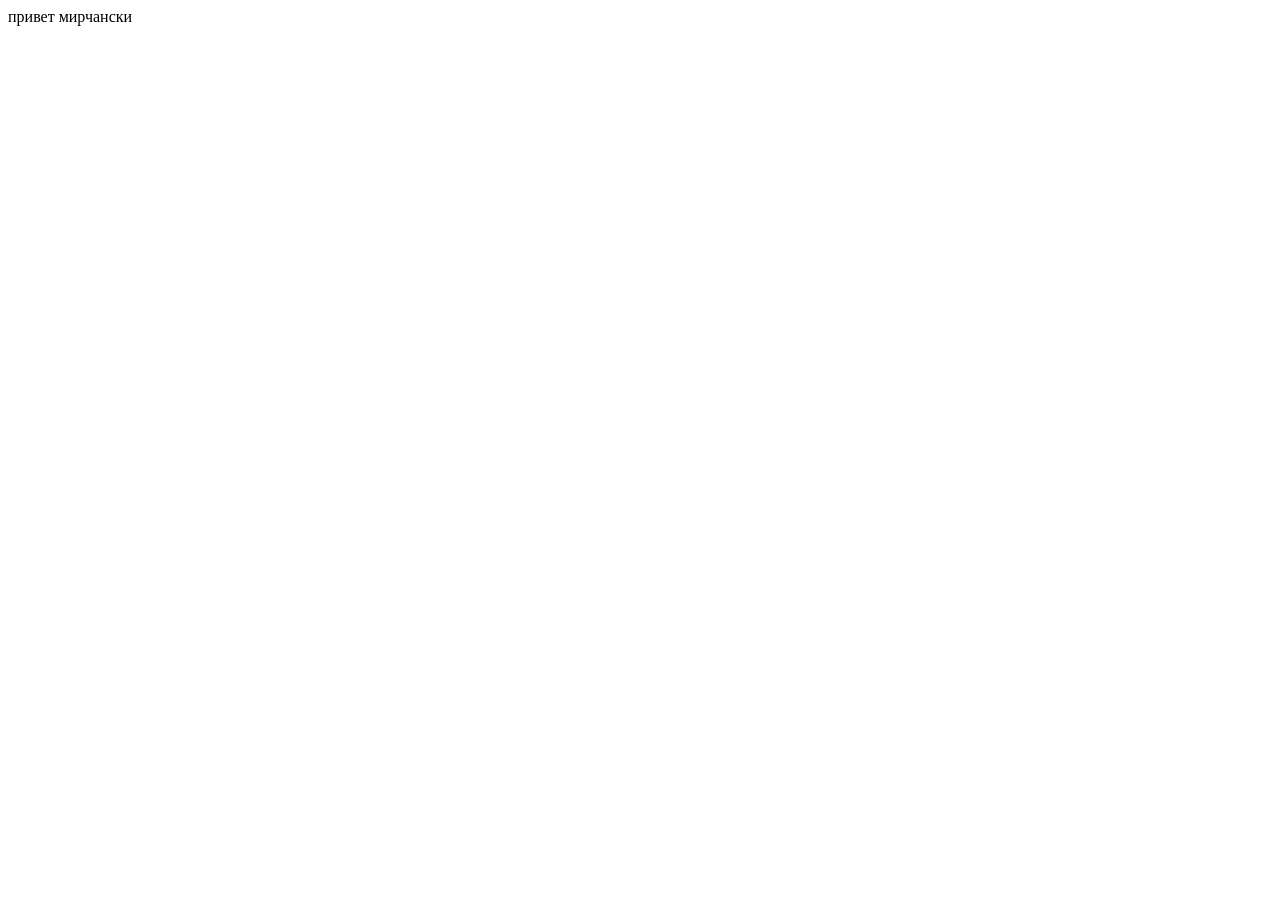
==== test/testemmet.html @ 42129666 "new div" ====
<!DOCTYPE html>
<html lang="en">
<head>
    <meta charset="UTF-8">
    <meta name="viewport" content="width=device-width, initial-scale=1.0">
    <title>Document</title>
</head>
<body>
    <div>привет мирчански</div>
</body>
</html>
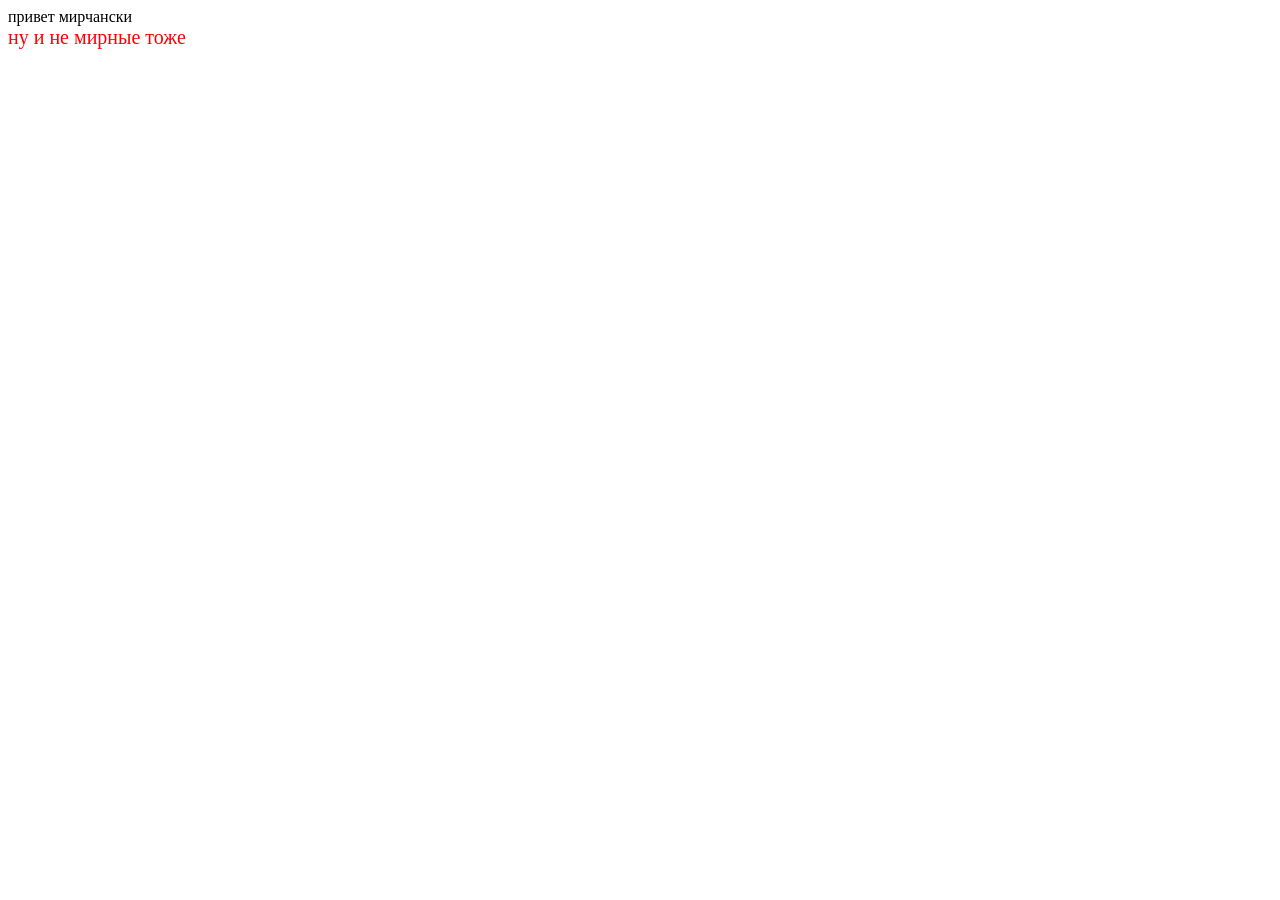
==== commit 5969dd67: "Добавил строку" ====
--- a/test/testemmet.html
+++ b/test/testemmet.html
@@ -7,5 +7,6 @@
 </head>
 <body>
     <div>привет мирчански</div>
+    <div style="color: red; font-size: 20px;"> ну и не мирные тоже</div>
 </body>
 </html>
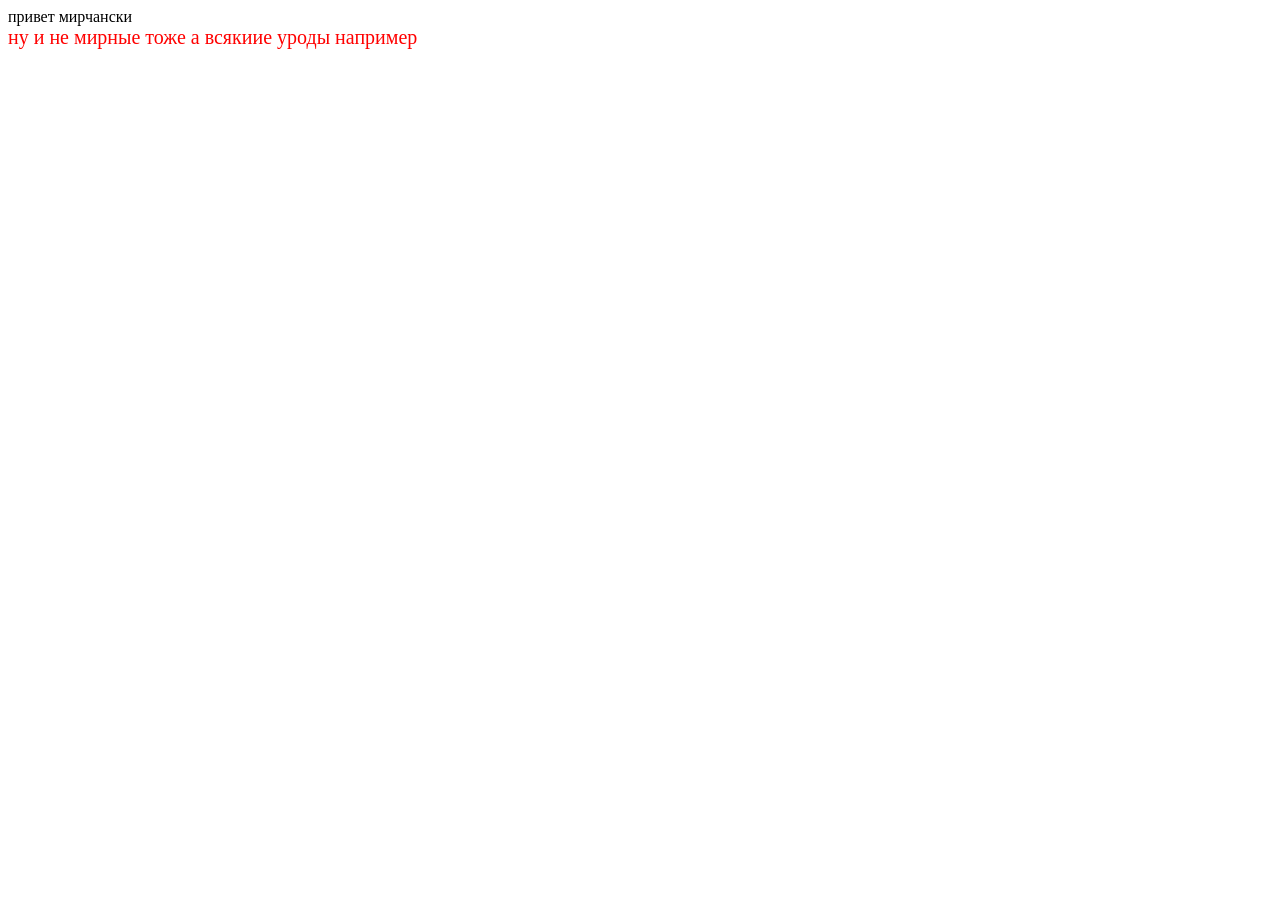
==== commit 7c61134a: "Добавил текста" ====
--- a/test/testemmet.html
+++ b/test/testemmet.html
@@ -7,6 +7,6 @@
 </head>
 <body>
     <div>привет мирчански</div>
-    <div style="color: red; font-size: 20px;"> ну и не мирные тоже</div>
+    <div style="color: red; font-size: 20px;"> ну и не мирные тоже а всякиие уроды например</div>
 </body>
 </html>
